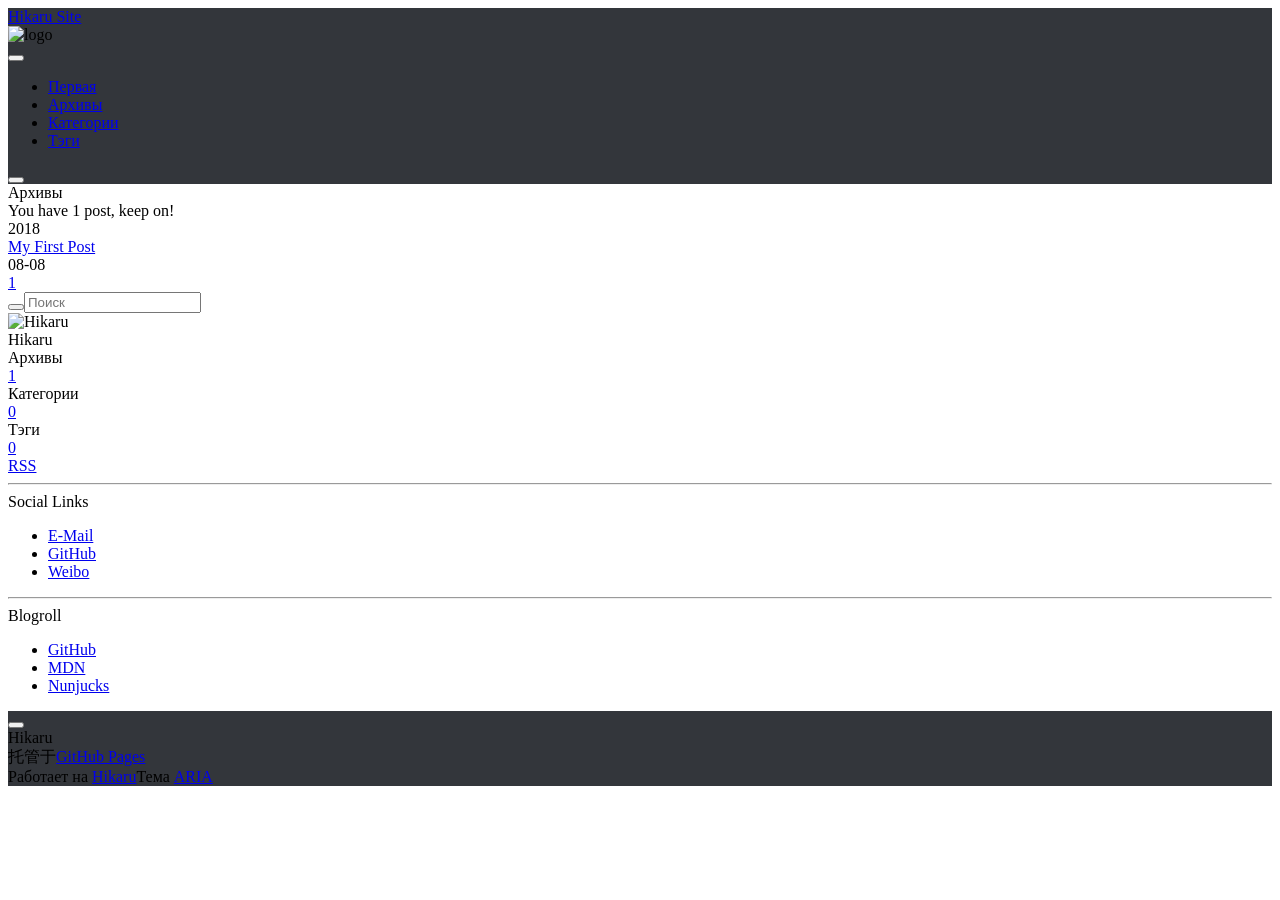
==== docs/archives/index.html @ d72ebf5d "Updated site." ====
<!DOCTYPE html>
<html data-theme="light" lang="ru">
  <head>
    <meta charset="utf-8">
    <meta http-equiv="X-UA-Compatible" content="IE=edge">
    <meta name="viewport" content="width=device-width, initial-scale=1, maximum-scale=10">
    
    <meta name="theme-color" content="#33363b">
    <meta name="msapplication-TileColor" content="#33363b">
    
    
    <meta name="author" content="Hikaru">
    
    
    <meta name="keywords" content="Life, ARIA, Hikaru">
    
    <meta name="generator" content="Hikaru v1.8.1">
    <link rel="canonical" href="https://yourdomain.com/archives/">
    
    <link rel="apple-touch-icon" sizes="180x180" href="/favicons/apple-touch-icon.png">
    
    
    <link rel="icon" type="image/png" sizes="192x192" href="/favicons/android-chrome-192x192.png">
    
    
    <link rel="icon" type="image/png" sizes="32x32" href="/favicons/favicon-32x32.png">
    
    
    <link rel="icon" type="image/png" sizes="16x16" href="/favicons/favicon-16x16.png">
    
    
    <link rel="mask-icon" href="/favicons/safari-pinned-tab.svg" color="#33363b">
    
    
    <link rel="manifest" href="/favicons/site.webmanifest">
    
    
    <meta name="msapplication-config" content="/favicons/browserconfig.xml">
    
    
    <link rel="shortcut icon" type="image/x-icon" href="/favicon.ico">
    
    
    <link rel="alternate" href="/atom.xml" title="Hikaru Site" type="application/atom+xml" />
    
    
    <link rel="stylesheet" type="text/css" href="/css/normalize.css">
    <link rel="stylesheet" type="text/css" href="/css/index.css">
    
    <link rel="stylesheet" type="text/css" href="/css/sidebar.css">
    
    <link rel="stylesheet" type="text/css" href="/css/custom.css">
    <link rel="stylesheet" type="text/css" href="/css/atom-one-dark.css">
    
<link rel="stylesheet" type="text/css" href="/css/page.css">
<link rel="stylesheet" type="text/css" href="/css/post.css">

    
    <script type="text/javascript" src="/js/index.js"></script>
    <script defer type="text/javascript" src="/js/scrollspy.js"></script>
    <script defer type="text/javascript" src="/js/custom.js"></script>
    <script defer type="text/javascript" src="/js/clipboard.min.js"></script>
    <script defer type="text/javascript" src="/js/fa-solid.min.js"></script>
    <script defer type="text/javascript" src="/js/fa-brands.min.js"></script>
    <script defer type="text/javascript" src="/js/fa-regular.min.js"></script>
    <script defer type="text/javascript" src="/js/fontawesome.min.js"></script>
    
    <script defer type="text/javascript" src="/js/busuanzi.pure.mini.js"></script>
    
    
    
    
    
    <script type="text/javascript">
      // Set theme before page rendering.
      // Check user's choice from localStorage.
      let theme = localStorage.getItem("theme");
      const preferenceQuery = window.matchMedia("(prefers-color-scheme: dark)");
      // theme might be null here.
      if (theme !== "dark" && theme !== "light") {
        // Init from user's system settings if no choice.
        theme = preferenceQuery.matches ? "dark" : "light";
      }
      // Yes, it looks I can modify documentElement before ready!
      // Don't use requestAnimationFrame here, it will cause flickering.
      document.documentElement.setAttribute("data-theme", theme);
      localStorage.setItem("theme", theme);
      documentReady(() => {
        const themeToggle = document.getElementById("theme-toggle");
        const setThemeToggle = (themeToggle, theme) => {
          themeToggle.innerHTML = theme === "dark"
            ? "<i class=\"far fa-moon\" aria-label=\"accessibility.themeDark\"></i>"
            : "<i class=\"far fa-sun\" aria-label=\"accessibility.themeLight\"></i>";
        };
        // Update theme toggle content.
        setThemeToggle(themeToggle, theme);
        // User changed system settings, update.
        preferenceQuery.addListener((event) => {
          theme = event.matches ? "dark" : "light";
          setThemeToggle(themeToggle, theme);
          window.requestAnimationFrame(() => {
            document.documentElement.setAttribute("data-theme", theme);
          });
          localStorage.setItem("theme", theme);
        });
        // Other page of site changed storage, update.
        window.addEventListener("storage", (event) => {
          if (event.key === "theme" && event.newValue !== event.oldValue) {
            theme = event.newValue;
            setThemeToggle(themeToggle, theme);
            window.requestAnimationFrame(() => {
              document.documentElement.setAttribute("data-theme", theme);
            });
          }
        });
        // User changed website settings, update.
        themeToggle.addEventListener("click", (event) => {
          theme = theme === "dark" ? "light" : "dark";
          setThemeToggle(themeToggle, theme);
          window.requestAnimationFrame(() => {
            document.documentElement.setAttribute("data-theme", theme);
          });
          localStorage.setItem("theme", theme);
        });
        // https://developer.mozilla.org/zh-CN/docs/Web/JavaScript/Reference/Global_Objects/Intl/DateTimeFormat
        // A modern way to show date in user's format.
        // But it shows date only by default, no time.
        const formatter = new Intl.DateTimeFormat("ru", {
          "year": "numeric",
          "month": "2-digit",
          "day": "2-digit",
          "weekday": "short",
          "hour": "2-digit",
          "minute": "2-digit",
          "second": "2-digit",
          "timeZoneName": "short",
          "hour12": false
        });
        elementsEach(
          document.querySelectorAll("time.post-full-date"),
          (e, i) => {
            const date = new Date(e.getAttribute("datetime"));
            // https://developer.mozilla.org/en-US/docs/Web/JavaScript/Reference/Global_Objects/Intl/DateTimeFormat/formatToParts
            const parts = formatter.formatToParts(date);
            const obj = {};
            for (let {type, value} of parts) {
              obj[type] = value
            }
            e.innerHTML = `${obj["year"]}-${obj["month"]}-${obj["day"]} ${obj["weekday"]} ${obj["hour"]}:${obj["minute"]}:${obj["second"]} ${obj["timeZoneName"]}`
          }
        );
        elementsEach(
          document.querySelectorAll(".post figure.code-block"),
          (e, i) => {
            const lang = e.getAttribute("data-lang");
            elementBefore(e, createElementFromString([
              "<div class=\"code-titlebar\">",
                "<div class=\"titlebar-left\">",
                  "<button class=\"copy\" aria-label=\"Copy\"><i class=\"far fa-copy\"></i></button>",
                "</div>",
                "<div class=\"titlebar-center\">",
                  lang != null && lang.length ? lang.toUpperCase() : "Code",
                "</div>",
                "<div class=\"titlebar-right\">",
                  "<button class=\"button-dot dot-minimize\" aria-label=\"Decoration\"></button>",
                  "<button class=\"button-dot dot-maximize\" aria-label=\"Decoration\"></button>",
                  "<button class=\"button-dot dot-close\" aria-label=\"Decoration\"></button>",
                "</div>",
              "</div>"
            ].join("")));
          }
        );
        const cb = new ClipboardJS("button.copy", {
          "target": (trigger) => {
              // Get target element by DOM API.
              // trigger.parentNode.parentNode is code-titlebar.
              // nextElementSibling is figure.highlight, lastChild is pre.code.
              return trigger.parentNode.parentNode.nextElementSibling.lastChild;
          }
        });
        cb.on("success", (e) => {
          e.clearSelection();
          const trigger = e.trigger;
          // Change button text as a user tip.
          trigger.innerHTML = "<i class=\"far fa-check-square\"></i>";
          trigger.classList.add("copied");
          // Change button text back;
          window.setTimeout(() => {
            trigger.innerHTML = "<i class=\"far fa-copy\"></i>";
            trigger.classList.remove("copied");
          }, 1500);
        });
      });
    </script>
    
    <title>Архивы - Hikaru Site</title>
  </head>
  <body itemscope itemtype="http://schema.org/WebPage">
    
<header id="header" class="header" style="background: #33363b;">
  <div class="container">
    <div class="header-container">
      <div class="header-title">
        <div class="title"><a href="/">Hikaru Site</a></div>
        
      </div>
      
      <div class="logo">
        <img src="/images/logo.webp" alt="logo">
      </div>
      
    </div>
    <nav id="nav" class="nav">
      <button class="nav-toggle" id="nav-toggle" aria-hidden="true">
        <i class="fas fa-bars" aria-label="Toggle Navbar"></i>
      </button>
      <ul id="menu" role="menubar" aria-hidden="false">
        
        <li role="menuitem"><a href="/"><i class="fas fa-home"></i><span class="menu-text">Первая</span></a></li>
        
        <li role="menuitem"><a href="/archives/" class="current"><i class="fas fa-archive"></i><span class="menu-text">Архивы</span></a></li>
        
        <li role="menuitem"><a href="/categories/"><i class="fas fa-th-list"></i><span class="menu-text">Категории</span></a></li>
        
        <li role="menuitem"><a href="/tags/"><i class="fas fa-tags"></i><span class="menu-text">Тэги</span></a></li>
        
      </ul>
      <button class="theme-toggle" id="theme-toggle">
        
      </button>
    </nav>
  </div>
</header>


    <main id="main" class="main">
      <div class="container">
        <div class="main-container">
          <div class="content">
            
<div id="archives" class="archives page">
  <div class="page-title">Архивы</div>
  <div class="page-counter">
    
    You have 1 post, keep on!
    
  </div>
  
  
  
  
  <div class="page-title">2018</div>
  
  <article class="article post card" itemscope itemtype="http://schema.org/Article">
    <header id="post-header" class="post-header">
      <div class="post-title-simple" itemprop="name headline">
        <a class="post-title-link post-title-link-external" href="/my-first-post.html" itemprop="url">My First Post</a>
      </div>
      
      <span class="post-date">
        
        
        
        
        
        
        
        
        <time title="post-date" itemprop="dateCreated datePublished" datetime="2018-08-08T02:27:00.000Z">08-08</time>
      </span>
      
    </header>
  </article>
  
  

<nav class="pagination">
  
  
  <a class="page-number current" href="/archives/">1</a>
  
  
</nav>



  
  
</div>

          </div>
          
          
          
<aside class="sidebar" id="sidebar">
  
  <div class="search" role="search">
    <form action="/search/" method="get">
      <button type="submit" class="search-submit" aria-label="Поиск"><i class="fas fa-search"></i></button><input type="search" id="search-input" class="search-input" name="q" results="0" placeholder="Поиск" aria-label="Поиск">
    </form>
  </div>
  
  <div class="info sidebar-item" id="info">
    
    <img class="author-avatar" src="/images/avatar.webp" alt="Hikaru">
    
    <div class="author-name">Hikaru</div>
    
    <div class="site-count">
      
      
      
      
      <div class="archives-count count-block">
        <div class="site-count-title">Архивы</div>
        <div><a href="/archives/">1</a></div>
      </div>
      
      
      
      <div class="categories-count count-block">
        <div class="site-count-title">Категории</div>
        <div><a href="/categories/">0</a></div>
      </div>
      
      
      
      <div class="tags-count count-block">
        <div class="site-count-title">Тэги</div>
        <div><a href="/tags/">0</a></div>
      </div>
      
      
    </div>
    
    <div class="rss">
      <a class="rss-link button sidebar-item" href="/atom.xml"><i class="fas fa-rss"></i>RSS</a>
    </div>
    
  </div>
  <div class="sidebar-sticky">
    
    
    <hr>
    <div class="social-link sidebar-item">
      <div><i class="far fa-address-card"></i>Social Links</div>
      <ul>
        
        <li><i class="fas fa-envelope"></i><a href="mailto:youremail@youremailhost" target="_blank" rel="external nofollow noreferrer noopener">E-Mail</a></li>
        
        <li><i class="fab fa-github"></i><a href="https://github.com/" target="_blank" rel="external nofollow noreferrer noopener">GitHub</a></li>
        
        <li><i class="fab fa-weibo"></i><a href="https://weibo.com/" target="_blank" rel="external nofollow noreferrer noopener">Weibo</a></li>
        
      </ul>
    </div>
    
    
    <hr>
    <div class="blogroll sidebar-item">
      <div><i class="fas fa-user-friends"></i>Blogroll</div>
      <ul>
        
        <li><i class="fas fa-link"></i><a href="https://github.com/" target="_blank" rel="external nofollow noreferrer noopener">GitHub</a></li>
        
        <li><i class="fas fa-link"></i><a href="https://developer.mozilla.org/" target="_blank" rel="external nofollow noreferrer noopener">MDN</a></li>
        
        <li><i class="fas fa-link"></i><a href="https://mozilla.github.io/nunjucks/" target="_blank" rel="external nofollow noreferrer noopener">Nunjucks</a></li>
        
      </ul>
    </div>
    
  </div>
</aside>


          
        </div>
      </div>
    </main>
    
<footer id="footer" class="footer" style="background: #33363b;">
  <div class="container">
    <div class="back-to-top">
      <button id="back-to-top" class="back-to-top" aria-label="Back to Top"><i class="fas fa-angle-double-up"></i></button>
    </div>
    <div class="footer-container">
      <div class="footer-left">
        <div class="copyright">
          <span class="author"><i class="far fa-edit"></i>Hikaru</span><span class="years"><i class="far fa-copyright"></i><span id="years-text"></span></span>
        </div>
        
        <div class="busuanzi">
          <span id="busuanzi_container_site_pv"><i class="fas fa-eye" aria-label="Site Visit Count" aria-hidden="false"></i><span id="busuanzi_value_site_pv"></span></span><span id="busuanzi_container_site_uv"><i class="fas fa-user" aria-label="Site User Count" aria-hidden="false"></i><span id="busuanzi_value_site_uv"></span></span><span id="busuanzi_container_page_pv"><i class="fas fa-file-alt"></i><span id="busuanzi_value_page_pv" aria-label="Page Click Count" aria-hidden="false"></span></span>
        </div>
        
      </div>
      <div class="footer-right">
        <div class="custom-info">
          
          托管于<i class="fab fa-github-alt"></i><a href="https://pages.github.com/" target="_blank" rel="noreferrer noopener">GitHub Pages</a>
          
        </div>
        <div class="powered-by">
          Работает на <a href="https://hikaru.alynx.one/" target="_blank" rel="external nofollow noreferrer noopener">Hikaru</a><i class="fab fa-node-js"></i>Тема <a href="https://github.com/AlynxZhou/hikaru-theme-aria/" target="_blank" rel="external nofollow noreferrer noopener">ARIA</a>
        </div>
      </div>
    </div>
  </div>
</footer>


  </body>
</html>
<!-- Page built by Hikaru v1.8.1 at 2021-04-18T19:02:54.081Z. -->
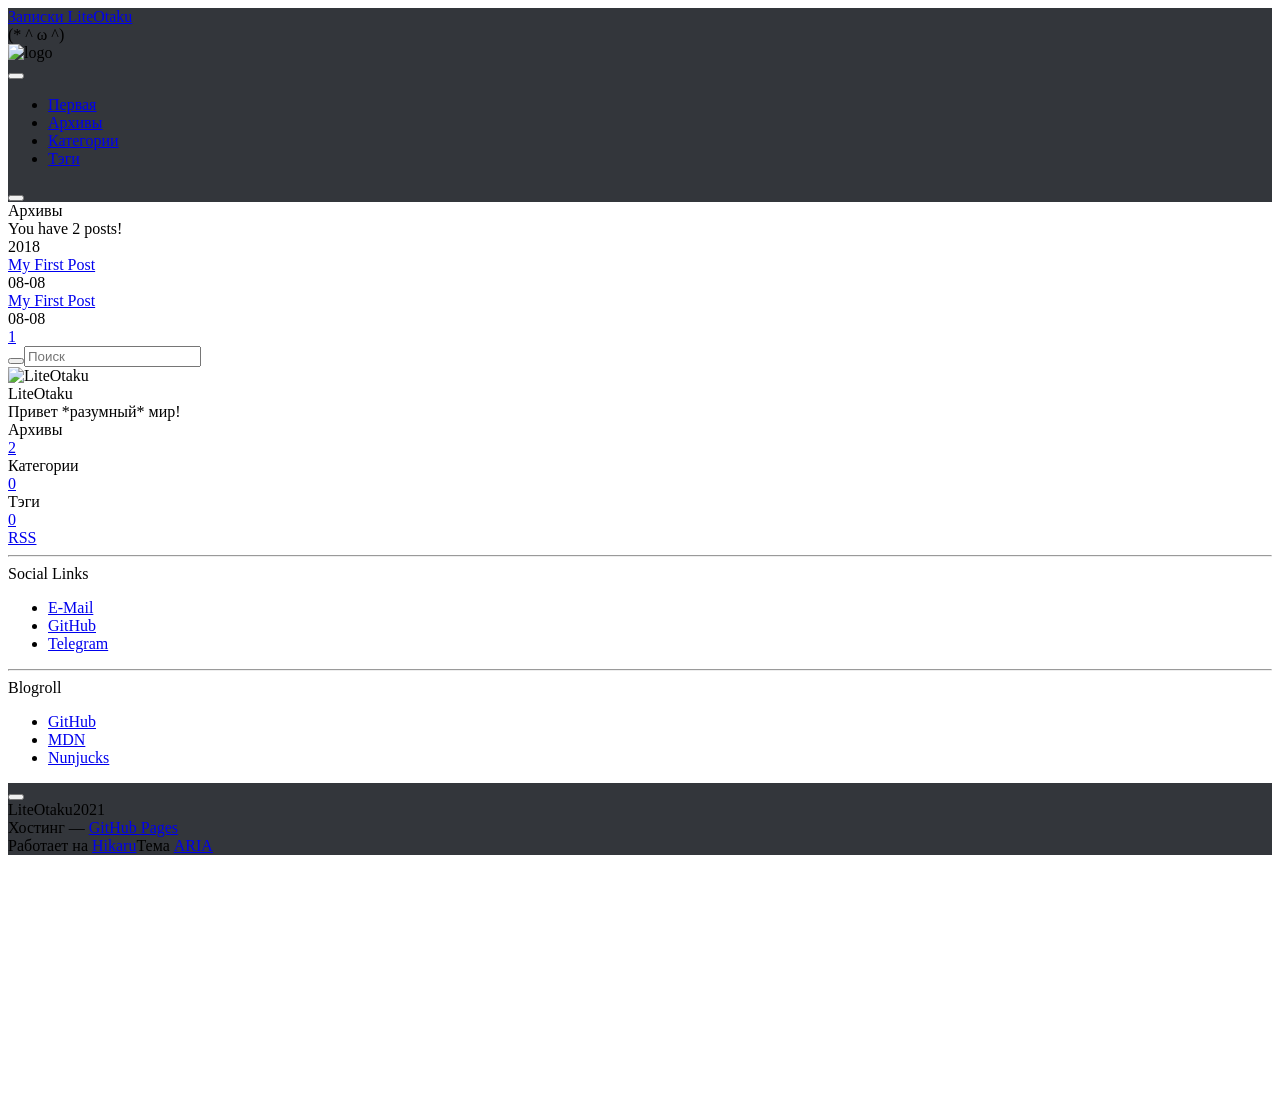
==== commit e3cbfe95: "Updated site." ====
--- a/docs/archives/index.html
+++ b/docs/archives/index.html
@@ -9,13 +9,15 @@
     <meta name="msapplication-TileColor" content="#33363b">
     
     
-    <meta name="author" content="Hikaru">
-    
-    
-    <meta name="keywords" content="Life, ARIA, Hikaru">
+    <meta name="author" content="LiteOtaku">
+    
+    <meta name="description" content="Привет *разумный* мир!">
+    
+    
+    <meta name="keywords" content="личный блог, LiteOtaku, посты">
     
     <meta name="generator" content="Hikaru v1.8.1">
-    <link rel="canonical" href="https://yourdomain.com/archives/">
+    <link rel="canonical" href="https://liteotaku.github.io/archives/">
     
     <link rel="apple-touch-icon" sizes="180x180" href="/favicons/apple-touch-icon.png">
     
@@ -41,7 +43,7 @@
     <link rel="shortcut icon" type="image/x-icon" href="/favicon.ico">
     
     
-    <link rel="alternate" href="/atom.xml" title="Hikaru Site" type="application/atom+xml" />
+    <link rel="alternate" href="/atom.xml" title="Записки LiteOtaku" type="application/atom+xml" />
     
     
     <link rel="stylesheet" type="text/css" href="/css/normalize.css">
@@ -51,6 +53,7 @@
     
     <link rel="stylesheet" type="text/css" href="/css/custom.css">
     <link rel="stylesheet" type="text/css" href="/css/atom-one-dark.css">
+    <link rel="stylesheet" type="text/css" href="/css/waifu.css">
     
 <link rel="stylesheet" type="text/css" href="/css/page.css">
 <link rel="stylesheet" type="text/css" href="/css/post.css">
@@ -59,17 +62,62 @@
     <script type="text/javascript" src="/js/index.js"></script>
     <script defer type="text/javascript" src="/js/scrollspy.js"></script>
     <script defer type="text/javascript" src="/js/custom.js"></script>
-    <script defer type="text/javascript" src="/js/clipboard.min.js"></script>
-    <script defer type="text/javascript" src="/js/fa-solid.min.js"></script>
-    <script defer type="text/javascript" src="/js/fa-brands.min.js"></script>
-    <script defer type="text/javascript" src="/js/fa-regular.min.js"></script>
-    <script defer type="text/javascript" src="/js/fontawesome.min.js"></script>
+    <script defer type="text/javascript" src="//cdn.bootcdn.net/ajax/libs/clipboard.js/2.0.6/clipboard.min.js"></script>
+    <script defer type="text/javascript" src="//cdn.bootcdn.net/ajax/libs/font-awesome/5.14.0/js/solid.min.js"></script>
+    <script defer type="text/javascript" src="//cdn.bootcdn.net/ajax/libs/font-awesome/5.14.0/js/brands.min.js"></script>
+    <script defer type="text/javascript" src="//cdn.bootcdn.net/ajax/libs/font-awesome/5.14.0/js/regular.min.js"></script>
+    <script defer type="text/javascript" src="//cdn.bootcdn.net/ajax/libs/font-awesome/5.14.0/js/fontawesome.min.js"></script>
     
     <script defer type="text/javascript" src="/js/busuanzi.pure.mini.js"></script>
     
     
     
     
+    <script defer type="text/javascript" src="//cdn.bootcdn.net/ajax/libs/highlight.js/10.1.2/highlight.min.js"></script>
+    <script type="text/javascript">
+      documentReady(() => {
+        elementsEach(
+          document.querySelectorAll("figure.code-block pre.code code"),
+          (e, i) => {
+            // We want to use hljs' background and color for the whole block.
+            e.parentNode.parentNode.classList.add("hljs");
+            hljs.highlightBlock(e);
+          }
+        );
+      });
+    </script>
+    
+    
+    <script type="text/javascript">
+      documentReady(() => {
+        elementsEach(
+          document.querySelectorAll("figure.code-block pre.code"),
+          (e, i) => {
+            const code = e.parentNode.getAttribute("data-raw");
+            const gutter = [];
+            gutter.push("<pre class=\"gutter\">");
+            // Highlight should not change lines.
+            // But may replace `\n` with `<br>`, so use original code here.
+            const codeLines = code.split(/\r?\n/g);
+            // It seems marked.js starts to keep the last `\n`,
+            // which will leave an empty line after splitting,
+            // and we should not add gutter for the last empty line.
+            // Don't do trim here! We only skip empty line.
+            if (codeLines[codeLines.length - 1].length === 0) {
+              codeLines.pop();
+            }
+            for (let i = 0; i < codeLines.length; ++i) {
+              gutter.push(`<span class="line-number">${i + 1}</span>`);
+              if (i !== codeLines.length - 1) {
+                gutter.push("\n");
+              }
+            }
+            gutter.push("</pre>");
+            elementBefore(e, createElementFromString(gutter.join("")));
+          }
+        );
+      });
+    </script>
     
     <script type="text/javascript">
       // Set theme before page rendering.
@@ -193,7 +241,7 @@
       });
     </script>
     
-    <title>Архивы - Hikaru Site</title>
+    <title>Архивы - Записки LiteOtaku</title>
   </head>
   <body itemscope itemtype="http://schema.org/WebPage">
     
@@ -201,7 +249,9 @@
   <div class="container">
     <div class="header-container">
       <div class="header-title">
-        <div class="title"><a href="/">Hikaru Site</a></div>
+        <div class="title"><a href="/">Записки LiteOtaku</a></div>
+        
+        <div class="subtitle">(* ^ ω ^)</div>
         
       </div>
       
@@ -242,7 +292,7 @@
   <div class="page-title">Архивы</div>
   <div class="page-counter">
     
-    You have 1 post, keep on!
+    You have 2 posts!
     
   </div>
   
@@ -250,6 +300,28 @@
   
   
   <div class="page-title">2018</div>
+  
+  <article class="article post card" itemscope itemtype="http://schema.org/Article">
+    <header id="post-header" class="post-header">
+      <div class="post-title-simple" itemprop="name headline">
+        <a class="post-title-link post-title-link-external" href="/hello/my-first-post.html" itemprop="url">My First Post</a>
+      </div>
+      
+      <span class="post-date">
+        
+        
+        
+        
+        
+        
+        
+        
+        <time title="post-date" itemprop="dateCreated datePublished" datetime="2018-08-08T02:27:00.000Z">08-08</time>
+      </span>
+      
+    </header>
+  </article>
+  
   
   <article class="article post card" itemscope itemtype="http://schema.org/Article">
     <header id="post-header" class="post-header">
@@ -285,6 +357,25 @@
 
 
   
+  
+  
+<div class="comment" id="comment">
+  
+  <script defer type="text/javascript" src="/js/comment.js"></script>
+  <script type="text/javascript">
+    documentReady(() => {
+      loadCommentCount({
+        "user": "",
+        "repo": "",
+        "containerClass": "comment-count"
+      });
+    });
+  </script>
+  
+  
+</div>
+
+
   
 </div>
 
@@ -302,9 +393,11 @@
   
   <div class="info sidebar-item" id="info">
     
-    <img class="author-avatar" src="/images/avatar.webp" alt="Hikaru">
-    
-    <div class="author-name">Hikaru</div>
+    <img class="author-avatar" src="/images/avatar.webp" alt="LiteOtaku">
+    
+    <div class="author-name">LiteOtaku</div>
+    
+    <div class="author-description">Привет *разумный* мир!</div>
     
     <div class="site-count">
       
@@ -313,7 +406,7 @@
       
       <div class="archives-count count-block">
         <div class="site-count-title">Архивы</div>
-        <div><a href="/archives/">1</a></div>
+        <div><a href="/archives/">2</a></div>
       </div>
       
       
@@ -346,11 +439,11 @@
       <div><i class="far fa-address-card"></i>Social Links</div>
       <ul>
         
-        <li><i class="fas fa-envelope"></i><a href="mailto:youremail@youremailhost" target="_blank" rel="external nofollow noreferrer noopener">E-Mail</a></li>
-        
-        <li><i class="fab fa-github"></i><a href="https://github.com/" target="_blank" rel="external nofollow noreferrer noopener">GitHub</a></li>
-        
-        <li><i class="fab fa-weibo"></i><a href="https://weibo.com/" target="_blank" rel="external nofollow noreferrer noopener">Weibo</a></li>
+        <li><i class="fas fa-envelope"></i><a href="mailto:liteotaku@gmail.com" target="_blank" rel="external nofollow noreferrer noopener">E-Mail</a></li>
+        
+        <li><i class="fab fa-github"></i><a href="https://github.com/liteotaku" target="_blank" rel="external nofollow noreferrer noopener">GitHub</a></li>
+        
+        <li><i class="fab fa-telegram-plane"></i><a href="https://t.me/liteotaku/" target="_blank" rel="external nofollow noreferrer noopener">Telegram</a></li>
         
       </ul>
     </div>
@@ -387,7 +480,7 @@
     <div class="footer-container">
       <div class="footer-left">
         <div class="copyright">
-          <span class="author"><i class="far fa-edit"></i>Hikaru</span><span class="years"><i class="far fa-copyright"></i><span id="years-text"></span></span>
+          <span class="author"><i class="far fa-edit"></i>LiteOtaku</span><span class="years"><i class="far fa-copyright"></i><span id="years-text">2021</span></span>
         </div>
         
         <div class="busuanzi">
@@ -398,7 +491,7 @@
       <div class="footer-right">
         <div class="custom-info">
           
-          托管于<i class="fab fa-github-alt"></i><a href="https://pages.github.com/" target="_blank" rel="noreferrer noopener">GitHub Pages</a>
+          Хостинг &mdash; <i class="fab fa-github-alt"></i><a href="https://pages.github.com/" target="_blank" rel="noreferrer noopener">GitHub Pages</a>
           
         </div>
         <div class="powered-by">
@@ -410,6 +503,23 @@
 </footer>
 
 
+    <!-- Waifu -->
+    <div class="waifu">
+        <div class="waifu-tips"></div>
+        <canvas id="live2d" width="220" height="250" class="live2d"></canvas>
+        <div class="waifu-tool">
+          <span class="fa fa-home"></span>
+          <span class="fa fa-comments"></span>
+          <span class="fa fa-drivers-license-o"></span>
+          <span class="fa fa-street-view"></span>
+          <span class="fa fa-info-circle"></span>
+          <span class="fa fa-close"></span>
+        </div>
+    </div>
+    <link rel="stylesheet" type="text/css" href="/css/waifu.css">
+    <script src="/js/jquery.min.js"></script>
+    <script src="/js/live2d.js"></script>
+    <script src="/js/waifu-tips.js"></script>
   </body>
 </html>
-<!-- Page built by Hikaru v1.8.1 at 2021-04-18T19:02:54.081Z. -->
+<!-- Page built by Hikaru v1.8.1 at 2021-04-22T01:36:38.263Z. -->
